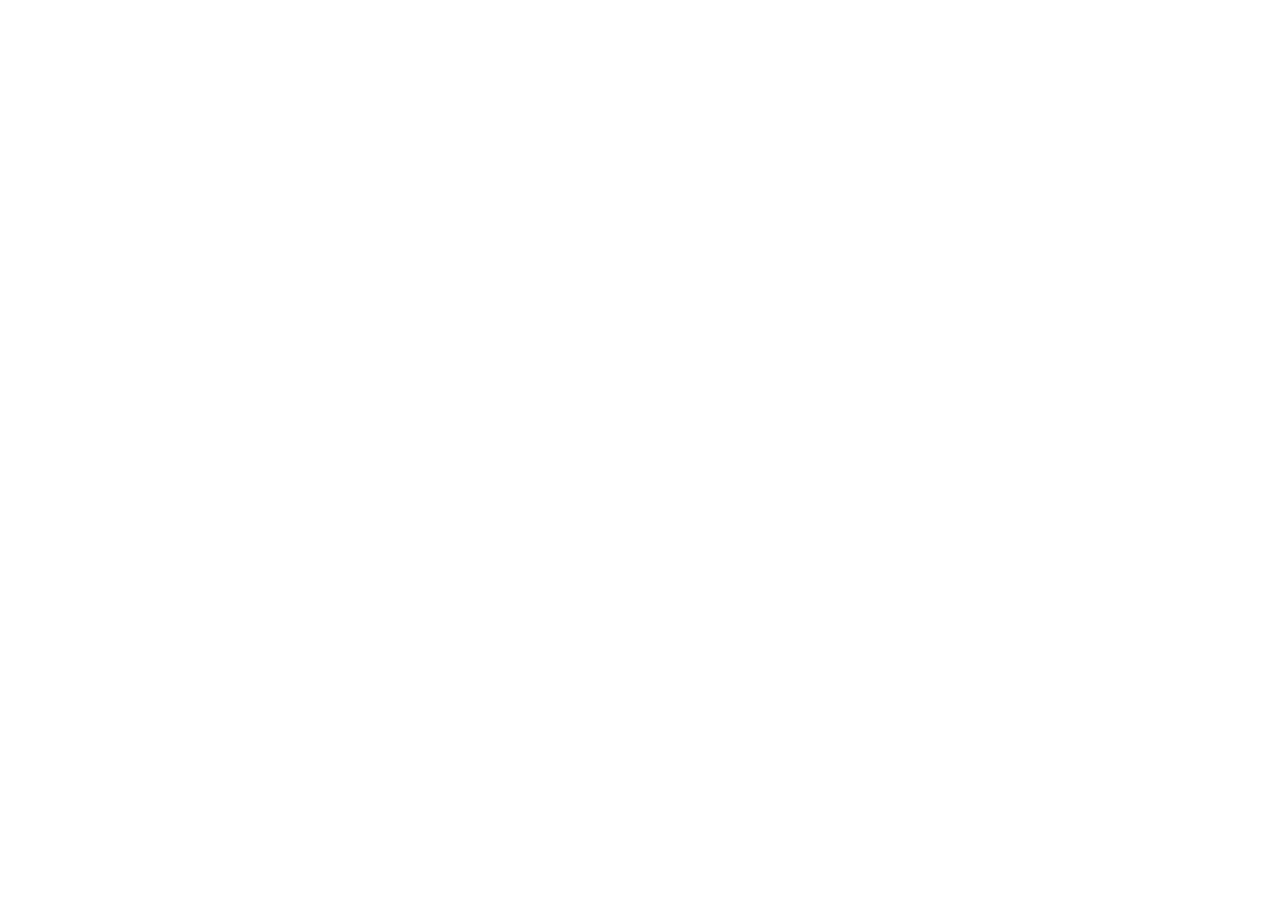
==== koszyk.html @ 1fa0b2ee "feat:dodanie struktury i stylizacji podstrony koszyk" ====
<!DOCTYPE html>
<html lang="en">
<head>
    <meta charset="UTF-8">
    <meta name="viewport" content="width=device-width, initial-scale=1.0">
    <title>Document</title>
</head>
<body id="koszyk">
    
</body>
</html>
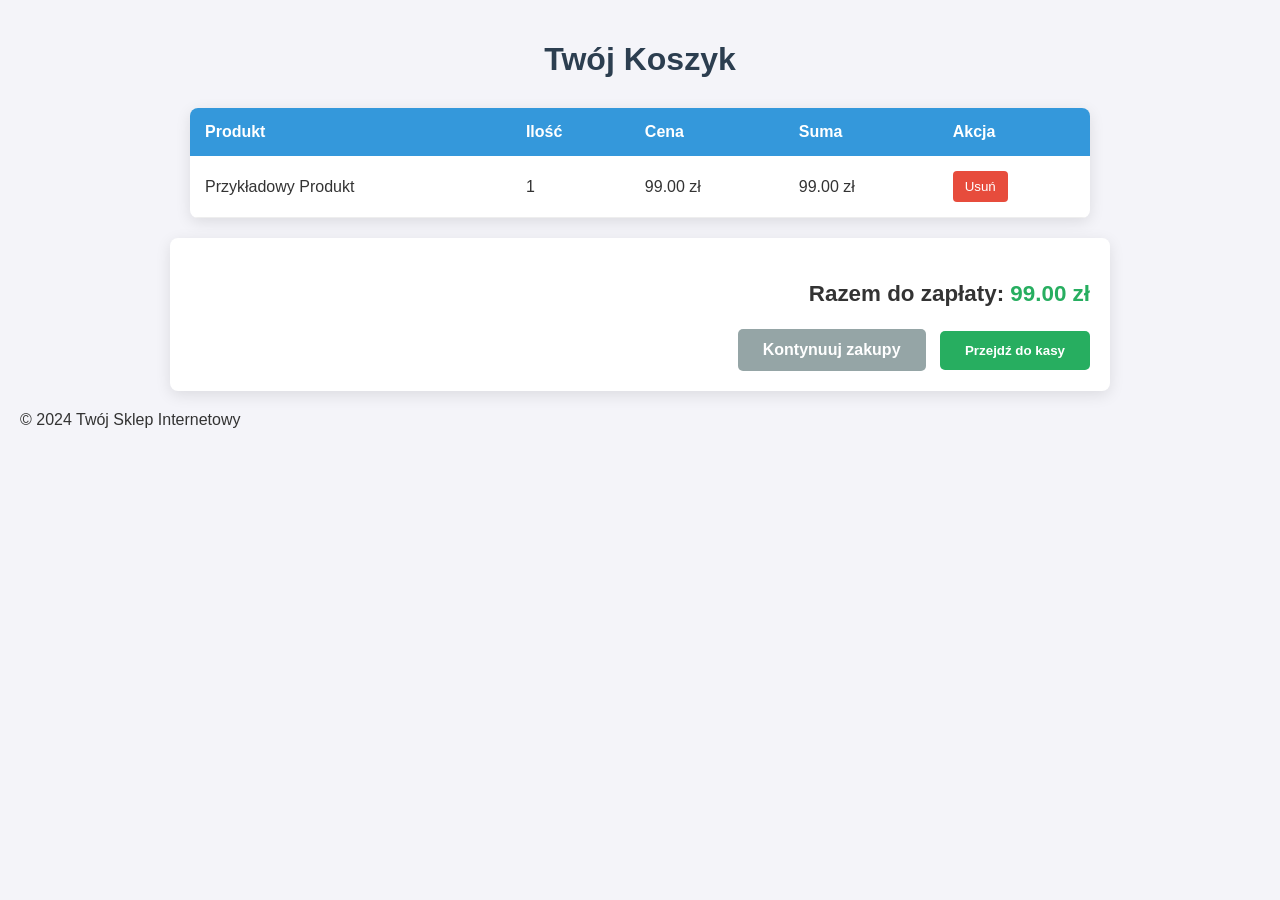
==== commit ad6222e7: "feat: ponowne dodanie podstrony koszyk" ====
--- a/koszyk.html
+++ b/koszyk.html
@@ -1,11 +1,59 @@
 <!DOCTYPE html>
-<html lang="en">
+<html lang="pl">
 <head>
     <meta charset="UTF-8">
     <meta name="viewport" content="width=device-width, initial-scale=1.0">
-    <title>Document</title>
+    <title>Twój Koszyk - NazwaSklepu</title>
+    <!-- Możesz tu dodać link do pliku CSS -->
+    <link rel="stylesheet" href="style.css">
 </head>
 <body id="koszyk">
-    
+
+    <header>
+        <h1>Twój Koszyk</h1>
+    </header>
+
+    <main>
+        <!-- Kontener na listę produktów -->
+        <section id="lista-produktow">
+            <table>
+                <thead>
+                    <tr>
+                        <th>Produkt</th>
+                        <th>Ilość</th>
+                        <th>Cena</th>
+                        <th>Suma</th>
+                        <th>Akcja</th>
+                    </tr>
+                </thead>
+                <tbody id="produkty-w-koszyku">
+                    <!-- Tu będą dynamicznie dodawane produkty za pomocą JS -->
+                    <tr>
+                        <td>Przykładowy Produkt</td>
+                        <td>1</td>
+                        <td>99.00 zł</td>
+                        <td>99.00 zł</td>
+                        <td><button class="usun">Usuń</button></td>
+                    </tr>
+                </tbody>
+            </table>
+        </section>
+
+        <!-- Podsumowanie zamówienia -->
+        <section id="podsumowanie">
+            <div class="razem">
+                <p>Razem do zapłaty: <span id="suma-calkowita">99.00 zł</span></p>
+            </div>
+            <div class="akcje">
+                <a href="sklep.html" class="button-wroc">Kontynuuj zakupy</a>
+                <button class="button-kasa">Przejdź do kasy</button>
+            </div>
+        </section>
+    </main>
+
+    <footer>
+        <p>&copy; 2024 Twój Sklep Internetowy</p>
+    </footer>
+
 </body>
 </html>
--- a/style.css
+++ b/style.css
@@ -0,0 +1,205 @@
+#koszyk {
+    font-family: 'Segoe UI', Tahoma, Geneva, Verdana, sans-serif;
+    background-color: #f4f4f9;
+    color: #333;
+    margin: 0;
+    padding: 20px;
+}
+
+/* Nagłówek wewnątrz koszyka */
+#koszyk h1 {
+    text-align: center;
+    color: #2c3e50;
+    margin-bottom: 30px;
+}
+
+/* Tabela produktów */
+#koszyk table {
+    width: 100%;
+    max-width: 900px;
+    margin: 0 auto;
+    border-collapse: collapse;
+    background: #fff;
+    box-shadow: 0 4px 15px rgba(0,0,0,0.1);
+    border-radius: 8px;
+    overflow: hidden;
+}
+
+#koszyk th {
+    background-color: #3498db;
+    color: white;
+    padding: 15px;
+    text-align: left;
+}
+
+#koszyk td {
+    padding: 15px;
+    border-bottom: 1px solid #eee;
+}
+
+/* Styl przycisku usuwania */
+#koszyk .usun {
+    background-color: #e74c3c;
+    color: white;
+    border: none;
+    padding: 8px 12px;
+    border-radius: 4px;
+    cursor: pointer;
+    transition: background 0.3s;
+}
+
+#koszyk .usun:hover {
+    background-color: #c0392b;
+}
+
+/* Sekcja podsumowania */
+#koszyk #podsumowanie {
+    max-width: 900px;
+    margin: 20px auto;
+    text-align: right;
+    background: #fff;
+    padding: 20px;
+    border-radius: 8px;
+    box-shadow: 0 4px 15px rgba(0,0,0,0.1);
+}
+
+#koszyk .razem {
+    font-size: 1.4em;
+    font-weight: bold;
+    margin-bottom: 20px;
+}
+
+#koszyk #suma-calkowita {
+    color: #27ae60;
+}
+
+/* Przyciski akcji */
+#koszyk .akcje a, 
+#koszyk .button-kasa {
+    display: inline-block;
+    text-decoration: none;
+    padding: 12px 25px;
+    border-radius: 5px;
+    font-weight: bold;
+    cursor: pointer;
+    border: none;
+    transition: transform 0.2s;
+}
+
+#koszyk .button-wroc {
+    background-color: #95a5a6;
+    color: white;
+    margin-right: 10px;
+}
+
+#koszyk .button-kasa {
+    background-color: #27ae60;
+    color: white;
+}
+
+#koszyk .akcje a:hover, 
+#koszyk .button-kasa:hover {
+    transform: translateY(-2px);
+    opacity: 0.9;
+}
+
+#zamowienie {
+    font-family: 'Segoe UI', sans-serif;
+    background-color: #f0f2f5;
+    margin: 0;
+    padding: 20px;
+    color: #333;
+}
+
+#zamowienie .container {
+    max-width: 600px;
+    margin: 0 auto;
+}
+
+#zamowienie h1 {
+    text-align: center;
+    color: #2c3e50;
+}
+
+/* Styl sekcji formularza */
+#zamowienie .sekcja-formularza {
+    background: #fff;
+    padding: 25px;
+    margin-bottom: 20px;
+    border-radius: 8px;
+    box-shadow: 0 2px 10px rgba(0,0,0,0.05);
+}
+
+#zamowienie h2 {
+    font-size: 1.2em;
+    margin-top: 0;
+    display: flex;
+    align-items: center;
+}
+
+#zamowienie .numer {
+    background: #3498db;
+    color: white;
+    width: 25px;
+    height: 25px;
+    display: inline-flex;
+    align-items: center;
+    justify-content: center;
+    border-radius: 50%;
+    margin-right: 10px;
+    font-size: 0.8em;
+}
+
+/* Style pol wejściowych */
+#zamowienie input[type="text"],
+#zamowienie input[type="email"],
+#zamowienie input[type="tel"] {
+    width: 100%;
+    padding: 12px;
+    margin: 10px 0;
+    border: 1px solid #ddd;
+    border-radius: 4px;
+    box-sizing: border-box; /* Ważne, żeby padding nie rozpychał inputów */
+}
+
+#zamowienie .input-group {
+    display: flex;
+    gap: 10px;
+}
+
+/* Styl opcji płatności */
+#zamowienie .radio-label {
+    display: block;
+    padding: 10px;
+    border: 1px solid #eee;
+    margin: 5px 0;
+    border-radius: 4px;
+    cursor: pointer;
+}
+
+#zamowienie .radio-label:hover {
+    background-color: #f9f9f9;
+}
+
+/* Przycisk końcowy */
+#zamowienie .podsumowanie-akcja {
+    text-align: center;
+    padding: 20px;
+}
+
+#zamowienie .button-zamow {
+    background-color: #27ae60;
+    color: white;
+    border: none;
+    padding: 15px 40px;
+    font-size: 1.1em;
+    font-weight: bold;
+    border-radius: 30px;
+    cursor: pointer;
+    width: 100%;
+    transition: background 0.3s;
+}
+
+#zamowienie .button-zamow:hover {
+    background-color: #219150;
+}
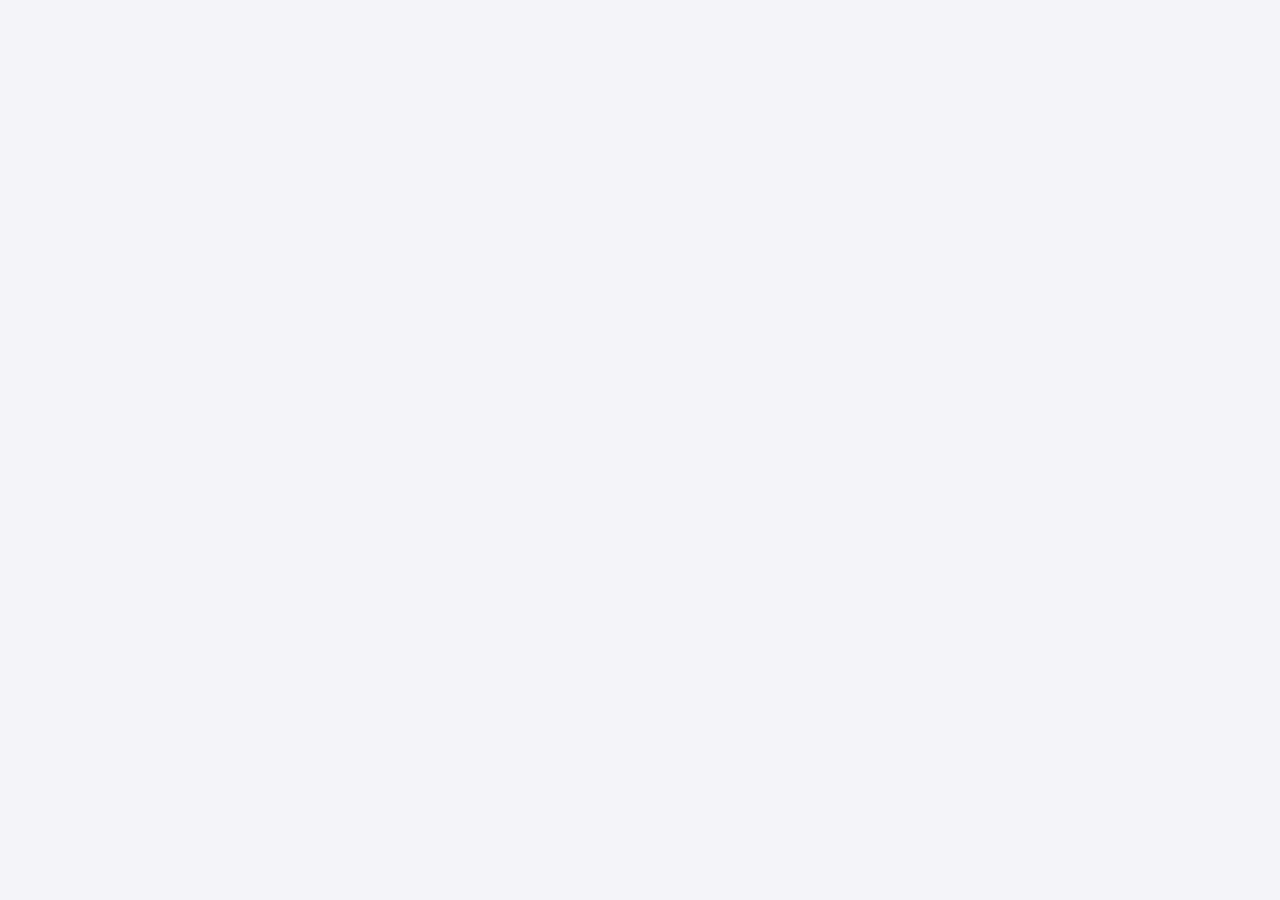
==== commit 13aa15e8: "feat: dolaczono style CSS do listy zakupow" ====
--- a/koszyk.html
+++ b/koszyk.html
@@ -1,59 +1,12 @@
 <!DOCTYPE html>
-<html lang="pl">
+<html lang="en">
 <head>
     <meta charset="UTF-8">
     <meta name="viewport" content="width=device-width, initial-scale=1.0">
-    <title>Twój Koszyk - NazwaSklepu</title>
-    <!-- Możesz tu dodać link do pliku CSS -->
+    <title>Document</title>
     <link rel="stylesheet" href="style.css">
 </head>
 <body id="koszyk">
-
-    <header>
-        <h1>Twój Koszyk</h1>
-    </header>
-
-    <main>
-        <!-- Kontener na listę produktów -->
-        <section id="lista-produktow">
-            <table>
-                <thead>
-                    <tr>
-                        <th>Produkt</th>
-                        <th>Ilość</th>
-                        <th>Cena</th>
-                        <th>Suma</th>
-                        <th>Akcja</th>
-                    </tr>
-                </thead>
-                <tbody id="produkty-w-koszyku">
-                    <!-- Tu będą dynamicznie dodawane produkty za pomocą JS -->
-                    <tr>
-                        <td>Przykładowy Produkt</td>
-                        <td>1</td>
-                        <td>99.00 zł</td>
-                        <td>99.00 zł</td>
-                        <td><button class="usun">Usuń</button></td>
-                    </tr>
-                </tbody>
-            </table>
-        </section>
-
-        <!-- Podsumowanie zamówienia -->
-        <section id="podsumowanie">
-            <div class="razem">
-                <p>Razem do zapłaty: <span id="suma-calkowita">99.00 zł</span></p>
-            </div>
-            <div class="akcje">
-                <a href="sklep.html" class="button-wroc">Kontynuuj zakupy</a>
-                <button class="button-kasa">Przejdź do kasy</button>
-            </div>
-        </section>
-    </main>
-
-    <footer>
-        <p>&copy; 2024 Twój Sklep Internetowy</p>
-    </footer>
-
+    
 </body>
 </html>
--- a/style.css
+++ b/style.css
@@ -1,4 +1,103 @@
-#koszyk {
+:root {
+    --primary: #4f46e5;
+    --bg: #f8fafc;
+    --card: #ffffff;
+    --text-dark: #1e293b;
+    --text-light: #64748b;
+}
+
+body#lista_zakupow {
+    font-family: -apple-system, BlinkMacSystemFont, "Segoe UI", Roboto, sans-serif;
+    background-color: var(--bg);
+    color: var(--text-dark);
+    display: flex;
+    justify-content: center;
+    margin: 0;
+    padding: 40px 20px;
+}
+
+.container {
+    background: var(--card);
+    width: 100%;
+    max-width: 400px;
+    padding: 32px;
+    border-radius: 24px;
+    box-shadow: 0 10px 25px rgba(0, 0, 0, 0.05);
+}
+
+header h1 {
+    font-size: 1.8rem;
+    margin: 0 0 8px 0;
+    letter-spacing: -0.5px;
+}
+
+header p {
+    color: var(--text-light);
+    font-size: 0.95rem;
+    margin-bottom: 30px;
+}
+
+.input-group {
+    display: flex;
+    gap: 10px;
+    margin-bottom: 24px;
+}
+
+input#itemInput {
+    flex: 1;
+    padding: 12px 16px;
+    border: 2px solid #e2e8f0;
+    border-radius: 14px;
+    font-size: 1rem;
+    outline: none;
+    transition: border-color 0.2s;
+}
+
+input#itemInput:focus {
+    border-color: var(--primary);
+}
+
+button#addBtn {
+    background: var(--primary);
+    color: white;
+    border: none;
+    padding: 0 24px;
+    border-radius: 14px;
+    font-weight: 600;
+    cursor: pointer;
+    transition: transform 0.1s, opacity 0.2s;
+}
+
+button#addBtn:active {
+    transform: scale(0.96);
+}
+
+ul#shoppingList {
+    list-style: none;
+    padding: 0;
+    margin: 0;
+}
+
+li {
+    background: #f1f5f9;
+    padding: 12px 16px;
+    border-radius: 12px;
+    margin-bottom: 10px;
+    display: flex;
+    justify-content: space-between;
+    align-items: center;
+    font-weight: 500;
+}
+
+.delete-btn {
+    background: #ff4d4d;
+    color: white;
+    border: none;
+    padding: 6px 12px;
+    border-radius: 8px;
+    font-size: 0.75rem;
+    cursor: pointer;
+}#koszyk {
     font-family: 'Segoe UI', Tahoma, Geneva, Verdana, sans-serif;
     background-color: #f4f4f9;
     color: #333;
